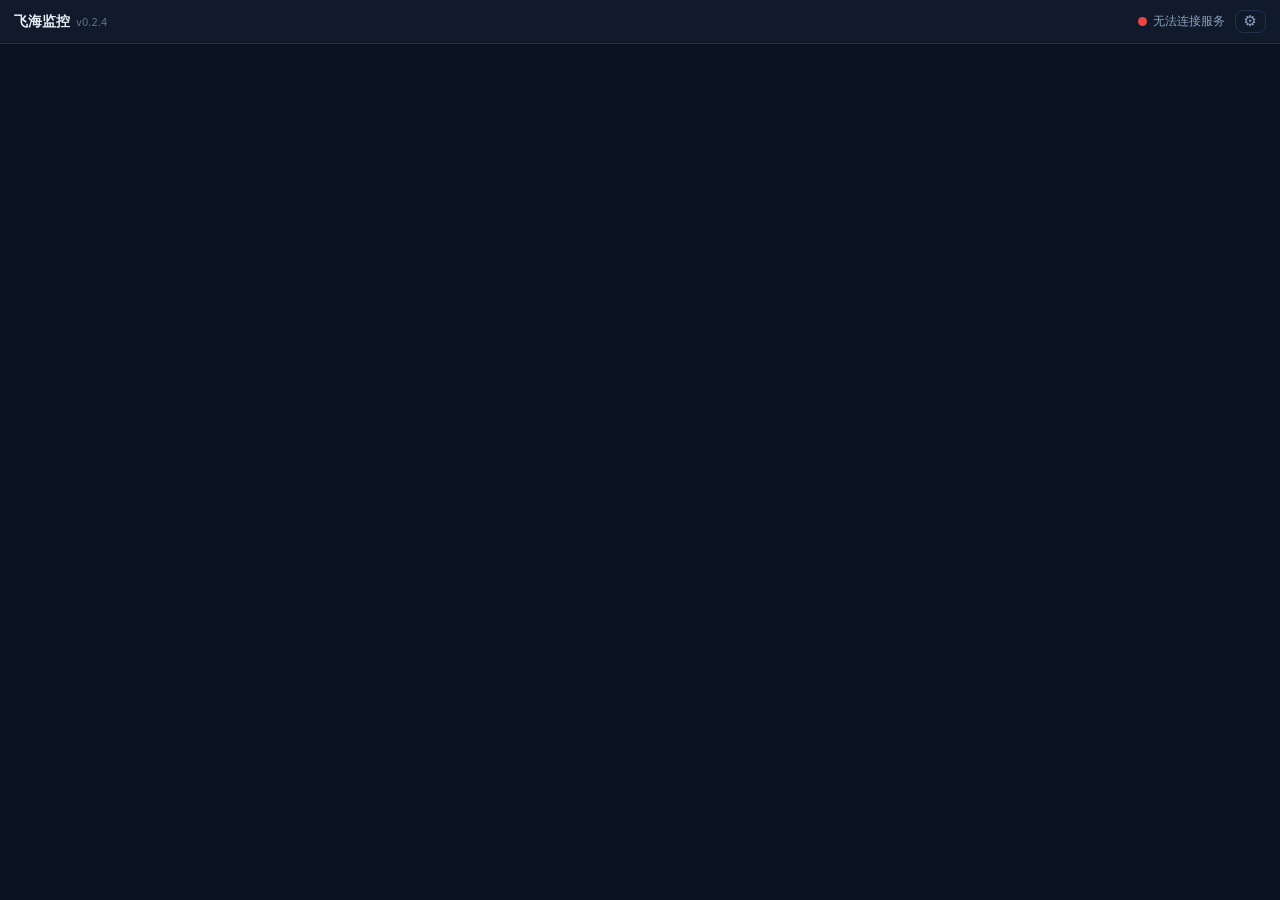
==== fn-hiknvr/app/server/public/index.html @ 2ed6acea "perf(list): /api/list 改为并发读取（并发 8）；fix(retry): 拉流中断指数退避 + 告警降噪；chore(log): 启动脚本日志轮转（v0.2.4） - /api/l" ====
<!DOCTYPE html>
<html lang="zh-CN">
<head>
<meta charset="utf-8">
<meta name="viewport" content="width=device-width,initial-scale=1,viewport-fit=cover">
<meta name="theme-color" content="#0b1220">
<meta name="apple-mobile-web-app-capable" content="yes">
<meta name="apple-mobile-web-app-status-bar-style" content="black-translucent">
<title>飞海监控</title>
<link rel="apple-touch-icon" href="apple-touch-icon.png">
<link rel="icon" href="icon-192.png">
<link rel="manifest" href="manifest.webmanifest">
<link rel="stylesheet" href="style.css?v=0.2.4-1">
</head>
<body>
<header>
  <span class="brand">飞海监控<span class="ver" id="ver">v0.2.4</span></span>
  <span class="status"><i class="dot" id="dot"></i><span id="stattxt">连接中…</span>
    <a class="cfgbtn" href="settings.html" title="设置">⚙</a></span>
</header>
<main>
  <!-- ===== 首页：摄像机快照入口 ===== -->
  <section id="home">
    <div id="setup" class="setup hidden">
      <b>还没配置摄像机</b><br>点右上角 <b>⚙</b> 设置，填上「名称 / IP / 用户名 / 密码」并保存，就会自动开始预览和录像。
    </div>
    <div id="cams" class="cams"></div>
    <div id="foot" class="foot"></div>
  </section>

  <!-- ===== 单台摄像机 ===== -->
  <section id="cam" class="hidden">
    <div class="camtop">
      <button id="back" class="tbtn">← 全部摄像机</button>
      <span class="camname" id="camname"></span>
      <span class="camst" id="camst"></span>
    </div>

    <div class="player" id="pbox">
      <video id="lv" playsinline muted></video>
      <div class="fslayer">
        <span class="overlay" id="lov">连接中…</span>
        <div class="fs-hint">↻ 竖屏已自动横屏显示，可旋转手机</div>
        <button id="fsexit" class="fsexit hidden">✕ 退出全屏</button>
      </div>
    </div>
    <div class="ctrlrow">
      <button id="mute" class="tbtn">🔇 声音</button>
      <button id="snap" class="tbtn">📷 抓拍</button>
      <button id="fs" class="tbtn">⛶ 全屏</button>
    </div>

    <div class="recs">
      <h2>回放 <small id="recinfo"></small></h2>
      <div class="list" id="list"></div>
    </div>
  </section>
</main>

<!-- ===== 回放播放层 ===== -->
<div id="play" class="hidden">
  <div class="ptop">
    <button id="pback" class="tbtn">← 返回直播</button>
    <span class="ttl" id="ptitle"></span>
  </div>
  <div class="player" id="pbox2"><video id="pv" playsinline controls></video><div class="fslayer"><button id="fsexit2" class="fsexit hidden">✕ 退出全屏</button></div></div>
  <div class="ctrlrow"><button id="fs2" class="tbtn">⛶ 全屏</button></div>
</div>

<script src="hls.min.js"></script>
<script src="app.js?v=0.2.4-1"></script>
</body>
</html>
---- fn-hiknvr/app/server/public/style.css ----
:root{--bg:#0b1220;--panel:#111a2b;--line:#22314c;--fg:#e6edf7;--mut:#8aa0c0;--acc:#3b82f6;--ok:#22c55e}
*{box-sizing:border-box}
body{margin:0;background:var(--bg);color:var(--fg);font:14px/1.6 system-ui,-apple-system,"Noto Sans CJK SC",sans-serif}
header{display:flex;justify-content:space-between;align-items:center;gap:12px;padding:10px 14px;background:var(--panel);border-bottom:1px solid var(--line);position:sticky;top:0;z-index:5}
.brand{font-weight:600}.cam{color:var(--mut);font-weight:400;font-size:12px;margin-left:6px}
.status{color:var(--mut);font-size:12px;display:flex;align-items:center;gap:6px}
.dot{width:9px;height:9px;border-radius:50%;background:#9aa4b2;display:inline-block}
.dot.live{background:var(--ok);box-shadow:0 0 8px var(--ok)}
.dot.off{background:#ef4444}
main{max-width:1100px;margin:0 auto;padding:12px}
.player{position:relative;background:#000;border-radius:10px;overflow:hidden;aspect-ratio:16/9}
video{width:100%;height:100%;display:block;background:#000}
.overlay{position:absolute;right:10px;top:10px;background:rgba(0,0,0,.55);padding:2px 10px;border-radius:20px;font-size:12px;letter-spacing:.5px;z-index:4}
.overlay.rec{background:rgba(59,130,246,.75)}
.overlay.play{background:rgba(234,179,8,.8);color:#000}
.bar{position:absolute;right:10px;bottom:10px;display:flex;gap:8px}
.bar button{background:rgba(17,26,43,.85);color:var(--fg);border:1px solid var(--line);border-radius:8px;padding:6px 12px;font-size:13px;cursor:pointer}
.bar button:hover{border-color:var(--acc)}
.hidden{display:none!important}
.recs{margin-top:16px}
.recs h2{font-size:15px;margin:0 0 8px;display:flex;justify-content:space-between;align-items:baseline}
.recs small{color:var(--mut);font-weight:400;font-size:12px}
.list{display:block}
.item{background:var(--panel);border:1px solid var(--line);border-radius:8px;padding:9px 11px;cursor:pointer;transition:.15s}
.day{border:1px solid var(--line);border-radius:10px;margin-bottom:10px;overflow:hidden;background:rgba(255,255,255,.015)}
.day>h3{display:flex;justify-content:space-between;align-items:center;gap:8px;margin:0;padding:9px 12px;font-size:13.5px;cursor:pointer;background:var(--panel);user-select:none}
.day>h3 .h-l{display:flex;align-items:center;gap:8px;font-weight:600}
.day>h3 .h-r{display:flex;align-items:center;gap:6px;color:var(--mut);font-weight:400}
.day>h3 .arw{color:var(--acc)}
.day.collapsed>.body{display:none}
.day>.body{padding:8px 10px 10px}
.sec{margin-bottom:10px}
.sec:last-child{margin-bottom:0}
.sec>h4{margin:0 0 6px;font-size:11.5px;letter-spacing:.5px;color:var(--mut);font-weight:600}
.hr{display:flex;justify-content:space-between;align-items:center;gap:8px;font-size:11.5px;color:var(--mut);margin:8px 0 5px;padding:5px 9px;background:rgba(255,255,255,.035);border-radius:6px;cursor:pointer;user-select:none;letter-spacing:.3px}
.hr .h-r{display:flex;align-items:center;gap:6px}
.hr .arw{color:var(--acc)}
.hour.collapsed>.grid{display:none}
.hour>.grid{margin-bottom:4px}
.ver{font-size:10px;color:var(--mut);margin-left:6px;opacity:.65;font-weight:400}
.grid{display:grid;grid-template-columns:repeat(auto-fill,minmax(180px,1fr));gap:8px}
.item:hover{border-color:var(--acc);transform:translateY(-1px)}
.item .t{font-weight:600}.item .s{color:var(--mut);font-size:12px}
.item.active{border-color:var(--acc);background:#16233c}
.item.rec{opacity:.55;cursor:default;border-style:dashed}
.empty{color:var(--mut);padding:10px 0}
@media(max-width:520px){.brand{font-size:14px}.bar button{padding:5px 9px;font-size:12px}}
.ctrl{display:flex;align-items:center;gap:10px;flex-wrap:wrap;margin-top:12px;background:var(--panel);border:1px solid var(--line);border-radius:10px;padding:9px 11px}
.seg{display:flex;flex:0 0 auto;white-space:nowrap;border:1px solid var(--line);border-radius:8px;overflow:hidden}
.seg button{background:transparent;color:var(--mut);border:none;padding:6px 12px;cursor:pointer;font-size:13px;white-space:nowrap}
.seg button.on{background:var(--acc);color:#fff}
.minfo{color:var(--mut);font-size:12.5px;flex:1}
.modeinfo{color:var(--fg);font-size:12.5px;font-weight:600;white-space:nowrap}
@media(max-width:520px){.modeinfo{text-align:center;white-space:normal}}
.minfo b{color:var(--fg)}
.tbtn{background:transparent;color:var(--fg);border:1px solid var(--line);border-radius:8px;padding:6px 12px;cursor:pointer;font-size:13px}
.tbtn:hover{border-color:var(--acc)}
.badge{display:inline-block;background:#eab308;color:#000;border-radius:5px;font-size:10px;padding:0 5px;margin-left:6px;vertical-align:1px}
.recs h2>span{display:flex;align-items:center;gap:10px;min-width:0}
.seg.small button{padding:4px 10px;font-size:12px}
footer#foot{color:var(--mut);font-size:12px;text-align:center;padding:16px 0 calc(20px + env(safe-area-inset-bottom))}
header{padding-top:calc(10px + env(safe-area-inset-top))}
video{object-fit:contain}
/* ---- 全屏：锁满屏幕；竖屏时自动旋转 90°（见 app.js layoutFs） ---- */
.player:fullscreen,.player:-webkit-full-screen{aspect-ratio:auto;width:100vw;height:100vh;border-radius:0}
.player:fullscreen video,.player:-webkit-full-screen video{width:100%;height:100%;object-fit:contain}
.player.fs-rot video{object-fit:contain}
.fs-hint{display:none;position:absolute;left:50%;top:12px;transform:translateX(-50%);background:rgba(0,0,0,.65);color:#fff;font-size:12px;padding:4px 12px;border-radius:20px;z-index:6;white-space:nowrap}
.player.fs-hint-on .fs-hint{display:block}
.item:active{transform:scale(.985)}
@media(max-width:520px){
  main{padding:8px}
  .player{border-radius:8px}
  .bar{gap:6px;right:8px;bottom:8px;flex-wrap:wrap;justify-content:flex-end;max-width:92%}
  .bar button{padding:6px 9px;font-size:12px}
  .ctrl{gap:8px;flex-direction:column;align-items:stretch}
  .ctrl .tbtn{width:100%}
  .seg{justify-content:center}
  .seg button{flex:1;padding:9px 12px;font-size:13.5px}
  .minfo{text-align:center}
  .grid{grid-template-columns:repeat(2,1fr)}
}
/* ---- 飞海监控：设置入口 + 未配置提示 ---- */
.cfgbtn{color:var(--mut);text-decoration:none;font-size:15px;padding:3px 8px;border:1px solid var(--line);border-radius:8px;line-height:1;margin-left:4px}
.cfgbtn:hover{color:var(--fg);border-color:var(--acc)}
.setup{background:rgba(59,130,246,.12);border:1px solid rgba(59,130,246,.4);color:#cfe0ff;border-radius:10px;padding:12px 14px;margin-bottom:12px;font-size:13px;line-height:1.7}
.setup b{color:#fff}
/* ---- 飞海监控 v0.2.1：首页=摄像机快照入口 / 单台页 ---- */
.cams{display:grid;gap:10px;grid-template-columns:repeat(auto-fill,minmax(260px,1fr))}
.thumb{position:relative;background:#0a0f1a;border:1px solid var(--line);border-radius:11px;overflow:hidden;aspect-ratio:16/9;cursor:pointer;transition:.15s}
.thumb img{width:100%;height:100%;object-fit:cover;display:block;background:#0a0f1a}
.thumb.off img{opacity:.22}
.thumb .tl,.thumb .tr{position:absolute;top:8px;background:rgba(0,0,0,.62);border-radius:7px;padding:2px 9px;font-size:12px}
.thumb .tl{left:8px;font-weight:600;max-width:58%;overflow:hidden;text-overflow:ellipsis;white-space:nowrap}
.thumb .tr{right:8px;color:#fff}
.thumb .tr.live{background:rgba(34,197,94,.85)}
.thumb .tr.off{background:rgba(239,68,68,.85)}
.thumb .tr.wait{background:rgba(148,163,184,.8)}
.thumb .ph{position:absolute;inset:0;display:flex;align-items:center;justify-content:center;color:var(--mut);font-size:13px}
.thumb:active{transform:scale(.99)}
.thumb:hover{border-color:var(--acc)}
.thumb.add{display:flex;align-items:center;justify-content:center;border-style:dashed;color:var(--mut);font-size:14px;text-decoration:none}
.thumb.add:hover{color:var(--fg)}
.camtop{display:flex;align-items:center;gap:10px;margin-bottom:10px}
.camname{font-weight:600}
.camst{color:var(--mut);font-size:12px}
#foot{color:var(--mut);font-size:12px;text-align:center;padding:16px 0 calc(18px + env(safe-area-inset-bottom));line-height:1.9}
#play{position:fixed;inset:0;background:var(--bg);z-index:30;overflow:auto;padding:calc(10px + env(safe-area-inset-top)) 10px 10px}
.ptop{display:flex;align-items:center;gap:10px;margin-bottom:8px}
.ptop .ttl{color:var(--mut);font-size:12.5px}
@media(max-width:520px){.cams{grid-template-columns:1fr}.thumb{border-radius:9px}}
/* v0.2.1: 控制条移到画面外，不再遮挡画面 */
.ctrlrow{display:flex;gap:8px;justify-content:flex-end;flex-wrap:wrap;margin:8px 0 2px}
.ctrlrow button{flex:0 0 auto;min-width:88px;text-align:center}
@media(max-width:520px){.ctrlrow{gap:6px}.ctrlrow button{flex:1;min-width:0;padding:9px 6px}}
/* v0.2.2-8: 「世界坐标层」——按钮/提示按「用户横屏后看到的方位」摆放。
   竖屏全屏时画面整体被 rotate(90deg)，所以这一层也跟着转 90 度：
   层内 left/top/right/bottom 就是用户实际看到的方位（右上角=右上角），文字也自然是横排。 */
.fslayer{position:absolute;left:0;top:0;right:0;bottom:0;pointer-events:none}
.fslayer>*{pointer-events:auto}
.player.fs-rot .fslayer{right:auto;bottom:auto;width:100vh;height:100vw;transform-origin:0 0;transform:rotate(90deg) translateY(-100%)}
/* 全屏时状态角标挪到左上角，别和右上角的「退出全屏」打架 */
.player:fullscreen .overlay,.player:-webkit-full-screen .overlay{right:auto;left:10px}
/* v0.2.2: 全屏退出按钮 */
.fsexit{position:absolute;right:12px;top:12px;z-index:9;background:rgba(17,26,43,.9);color:#fff;border:1px solid var(--line);border-radius:9px;padding:8px 14px;font-size:13px;font-family:inherit;cursor:pointer}
.fsexit:active{transform:scale(.97)}
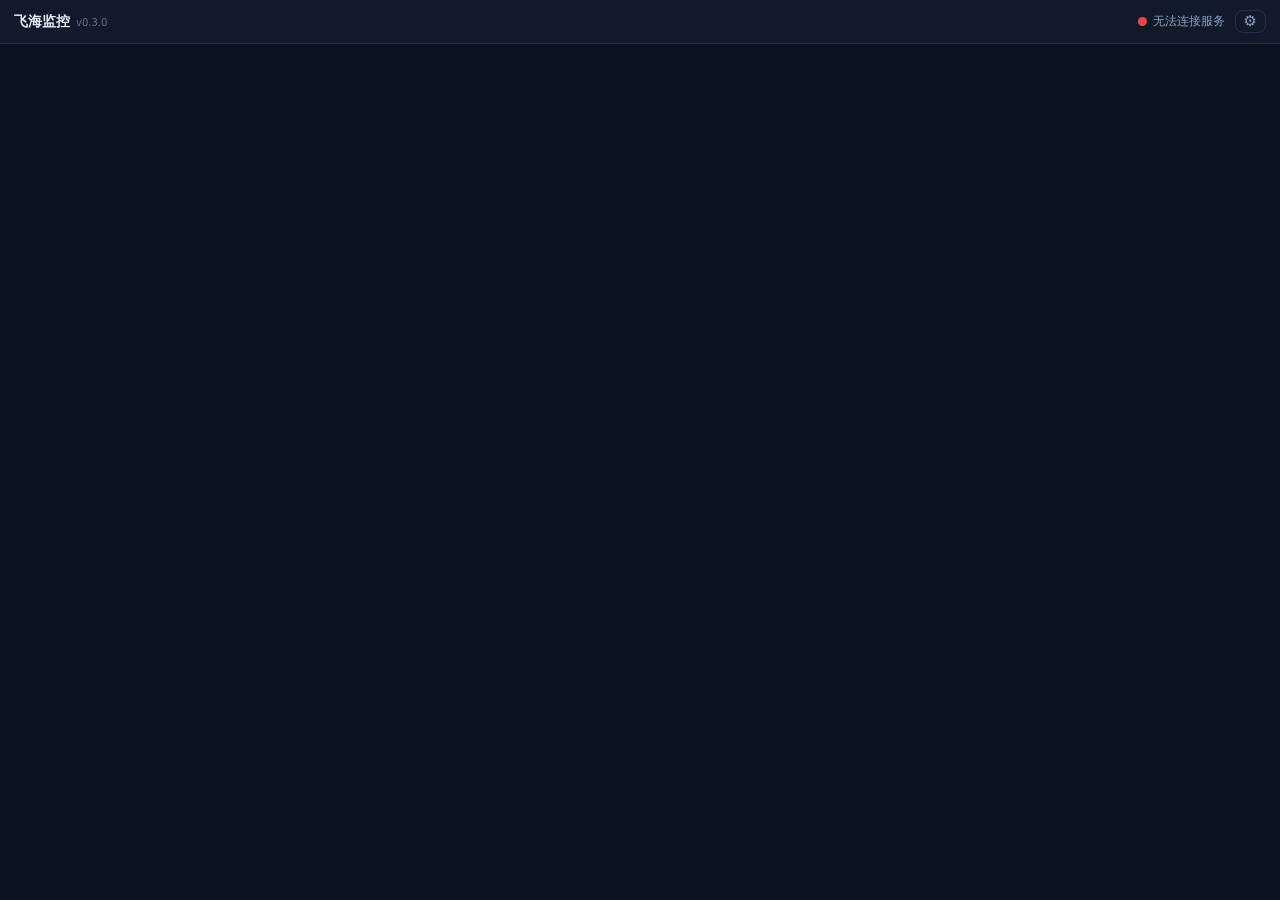
==== commit 29507084: "feat(v0.3.0): 多品牌模板 + 自定义 RTSP + ONVIF 自动发现/取流 + 重复添加检测 + 401 长退避(防锁死) + Node 依赖声明" ====
--- a/fn-hiknvr/app/server/public/index.html
+++ b/fn-hiknvr/app/server/public/index.html
@@ -10,11 +10,11 @@
 <link rel="apple-touch-icon" href="apple-touch-icon.png">
 <link rel="icon" href="icon-192.png">
 <link rel="manifest" href="manifest.webmanifest">
-<link rel="stylesheet" href="style.css?v=0.2.4-1">
+<link rel="stylesheet" href="style.css?v=0.3.0-6">
 </head>
 <body>
 <header>
-  <span class="brand">飞海监控<span class="ver" id="ver">v0.2.4</span></span>
+  <span class="brand">飞海监控<span class="ver" id="ver">v0.3.0</span></span>
   <span class="status"><i class="dot" id="dot"></i><span id="stattxt">连接中…</span>
     <a class="cfgbtn" href="settings.html" title="设置">⚙</a></span>
 </header>
@@ -68,6 +68,6 @@
 </div>
 
 <script src="hls.min.js"></script>
-<script src="app.js?v=0.2.4-1"></script>
+<script src="app.js?v=0.3.0-6"></script>
 </body>
 </html>
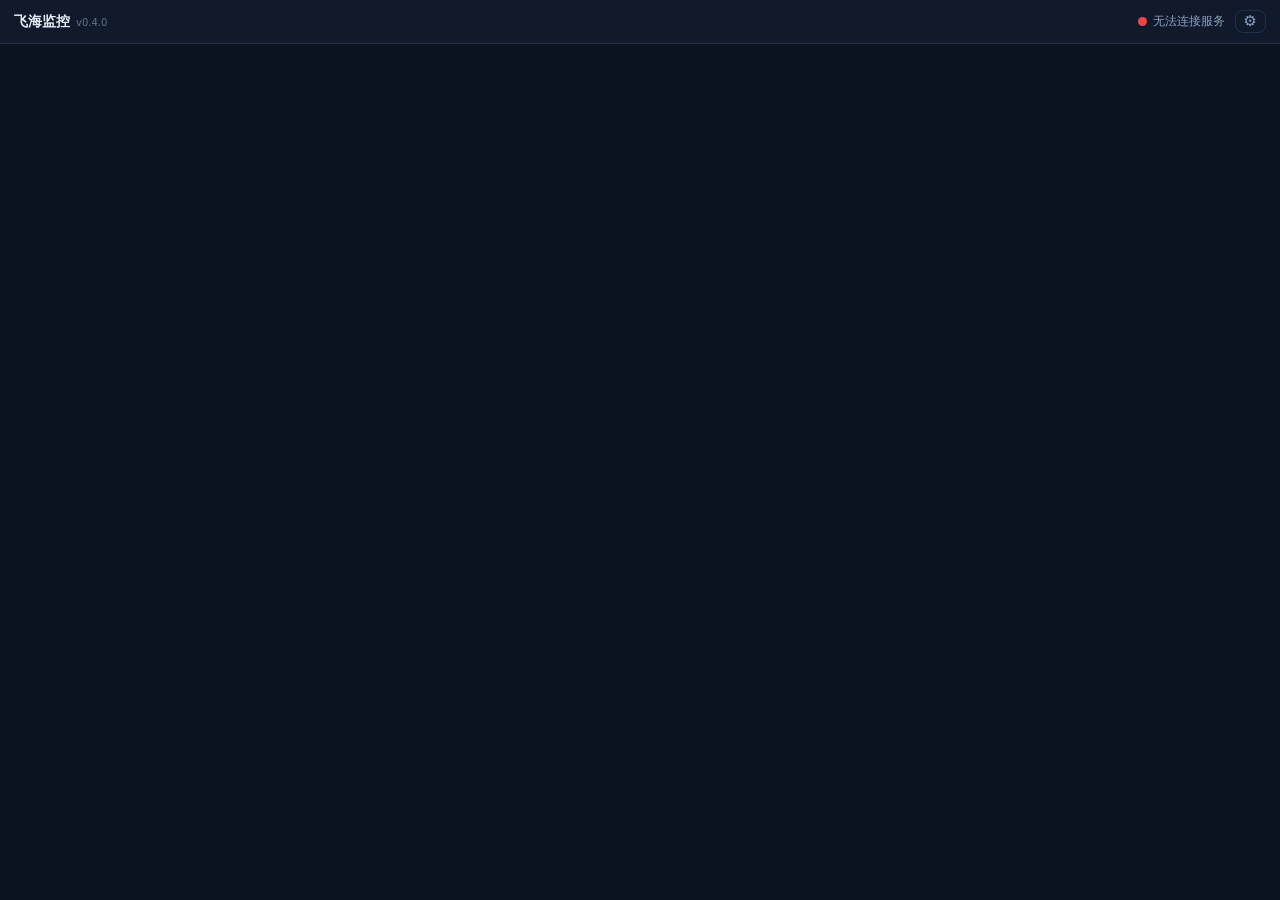
==== commit 94e5fc65: "release: v0.4.0 — 新增 Docker 部署支持" ====
--- a/fn-hiknvr/app/server/public/index.html
+++ b/fn-hiknvr/app/server/public/index.html
@@ -10,11 +10,11 @@
 <link rel="apple-touch-icon" href="apple-touch-icon.png">
 <link rel="icon" href="icon-192.png">
 <link rel="manifest" href="manifest.webmanifest">
-<link rel="stylesheet" href="style.css?v=0.3.0-6">
+<link rel="stylesheet" href="style.css?v=0.4.0-1">
 </head>
 <body>
 <header>
-  <span class="brand">飞海监控<span class="ver" id="ver">v0.3.0</span></span>
+  <span class="brand">飞海监控<span class="ver" id="ver">v0.4.0</span></span>
   <span class="status"><i class="dot" id="dot"></i><span id="stattxt">连接中…</span>
     <a class="cfgbtn" href="settings.html" title="设置">⚙</a></span>
 </header>
@@ -68,6 +68,6 @@
 </div>
 
 <script src="hls.min.js"></script>
-<script src="app.js?v=0.3.0-6"></script>
+<script src="app.js?v=0.4.0-1"></script>
 </body>
 </html>
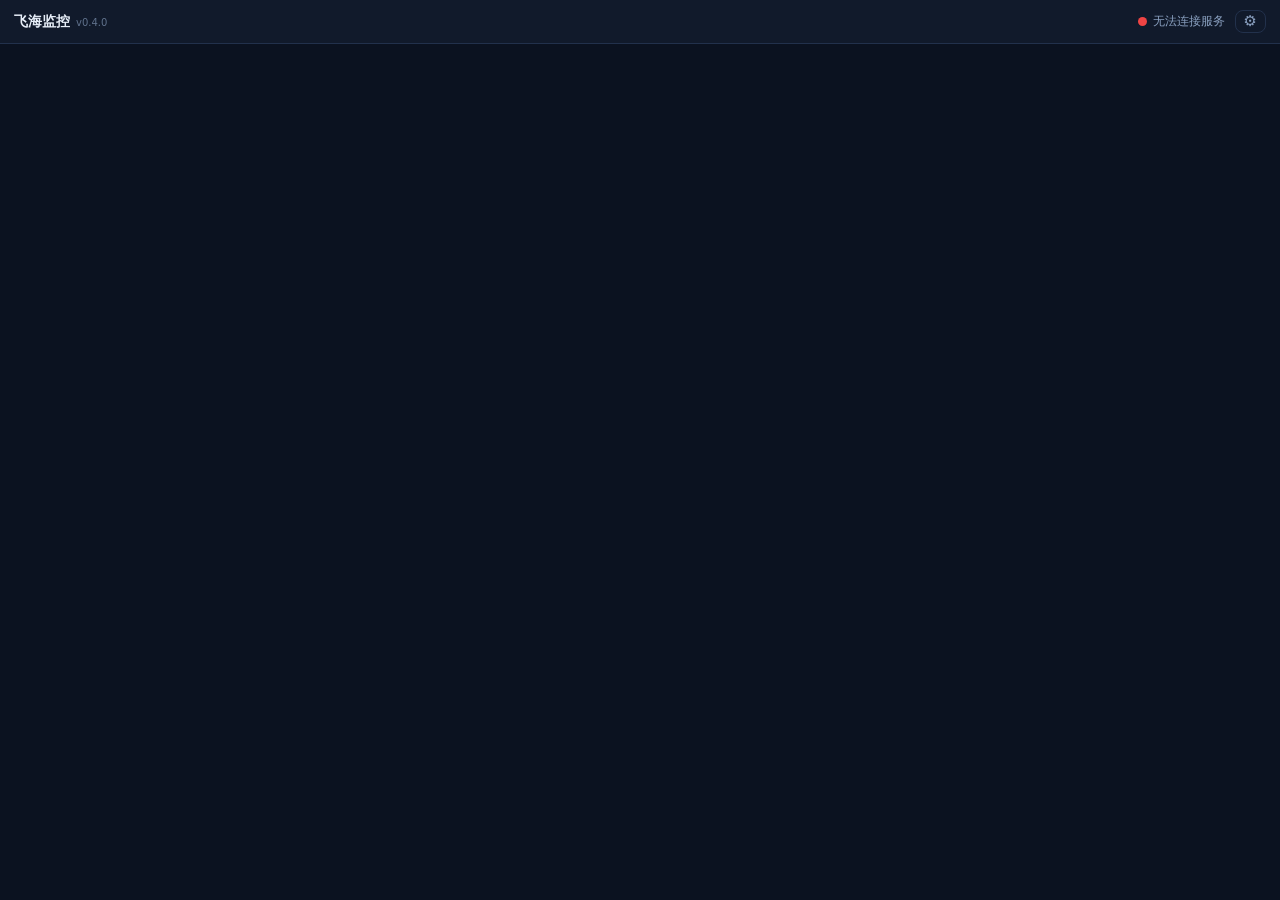
==== commit d00f1ec4: "fix(ui): 目录选择弹窗新增「存储空间」列表，可一键切换硬盘（修复只能选到默认盘的问题）" ====
--- a/fn-hiknvr/app/server/public/index.html
+++ b/fn-hiknvr/app/server/public/index.html
@@ -10,7 +10,7 @@
 <link rel="apple-touch-icon" href="apple-touch-icon.png">
 <link rel="icon" href="icon-192.png">
 <link rel="manifest" href="manifest.webmanifest">
-<link rel="stylesheet" href="style.css?v=0.4.0-1">
+<link rel="stylesheet" href="style.css?v=0.4.0-2">
 </head>
 <body>
 <header>
@@ -68,6 +68,6 @@
 </div>
 
 <script src="hls.min.js"></script>
-<script src="app.js?v=0.4.0-1"></script>
+<script src="app.js?v=0.4.0-2"></script>
 </body>
 </html>
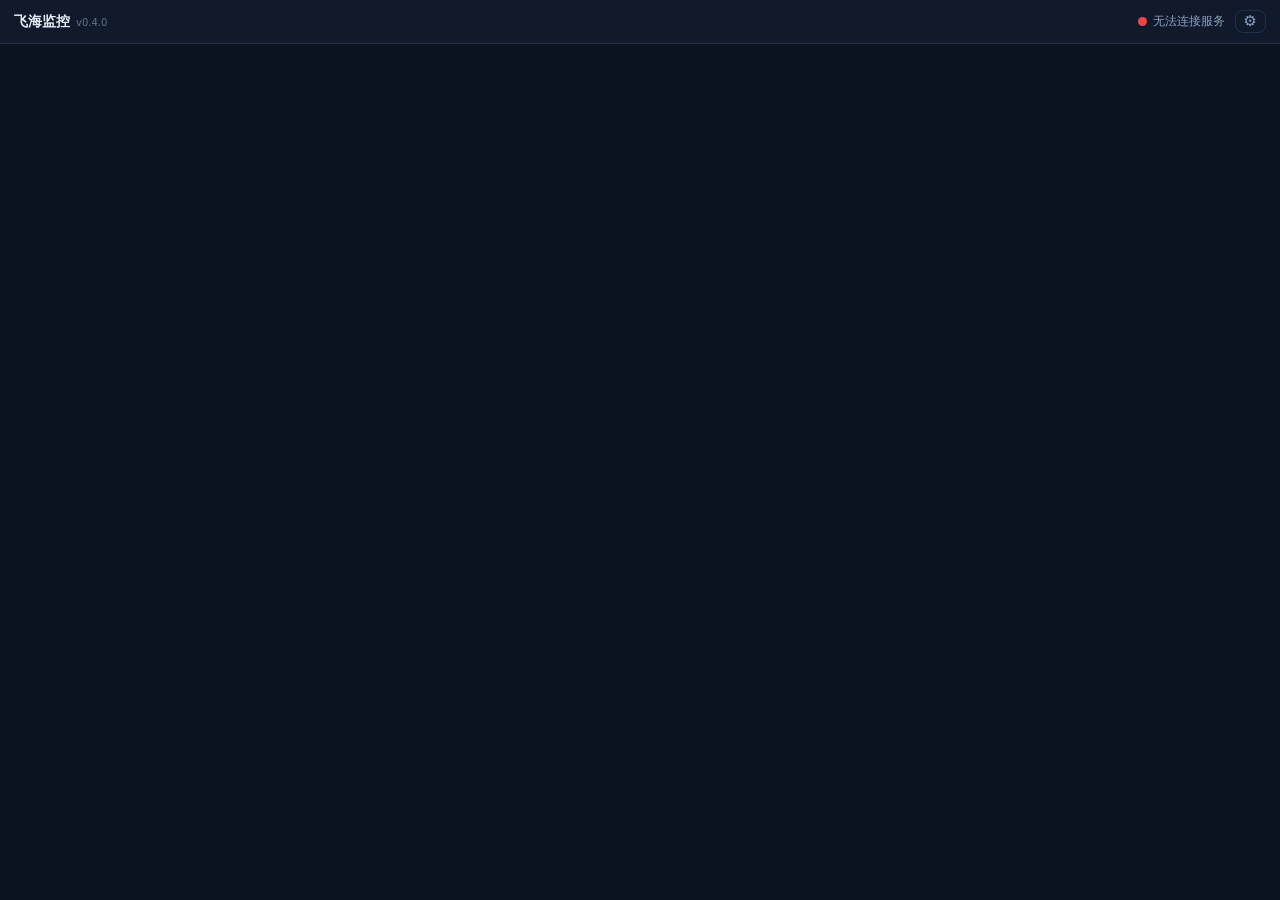
==== commit 10f1207d: "fix(docker): 保存目录选择器只列录像目录并写明就是你映射的文件夹；启动时在录像目录写说明文件（证明映射成功）" ====
--- a/fn-hiknvr/app/server/public/index.html
+++ b/fn-hiknvr/app/server/public/index.html
@@ -10,7 +10,7 @@
 <link rel="apple-touch-icon" href="apple-touch-icon.png">
 <link rel="icon" href="icon-192.png">
 <link rel="manifest" href="manifest.webmanifest">
-<link rel="stylesheet" href="style.css?v=0.4.0-2">
+<link rel="stylesheet" href="style.css?v=0.4.0-4">
 </head>
 <body>
 <header>
@@ -19,6 +19,8 @@
     <a class="cfgbtn" href="settings.html" title="设置">⚙</a></span>
 </header>
 <main>
+  <div id="pwnag" class="pwnag hidden">⚠️ 正在使用<b>默认密码 admin</b> —— 建议改一个只有你知道的，<a href="settings.html">点这里修改 →</a></div>
+
   <!-- ===== 首页：摄像机快照入口 ===== -->
   <section id="home">
     <div id="setup" class="setup hidden">
@@ -68,6 +70,6 @@
 </div>
 
 <script src="hls.min.js"></script>
-<script src="app.js?v=0.4.0-2"></script>
+<script src="app.js?v=0.4.0-4"></script>
 </body>
 </html>
--- a/fn-hiknvr/app/server/public/style.css
+++ b/fn-hiknvr/app/server/public/style.css
@@ -124,3 +124,9 @@
 /* v0.2.2: 全屏退出按钮 */
 .fsexit{position:absolute;right:12px;top:12px;z-index:9;background:rgba(17,26,43,.9);color:#fff;border:1px solid var(--line);border-radius:9px;padding:8px 14px;font-size:13px;font-family:inherit;cursor:pointer}
 .fsexit:active{transform:scale(.97)}
+
+/* v0.4.x: 默认密码提醒条 */
+.pwnag{padding:10px 12px;margin:0 0 10px;border-radius:10px;font-size:13px;line-height:1.6;
+  background:rgba(251,191,36,.12);border:1px solid rgba(251,191,36,.35);color:#fde68a}
+.pwnag a{color:#fde68a;font-weight:600}
+.pwnag.hidden{display:none}
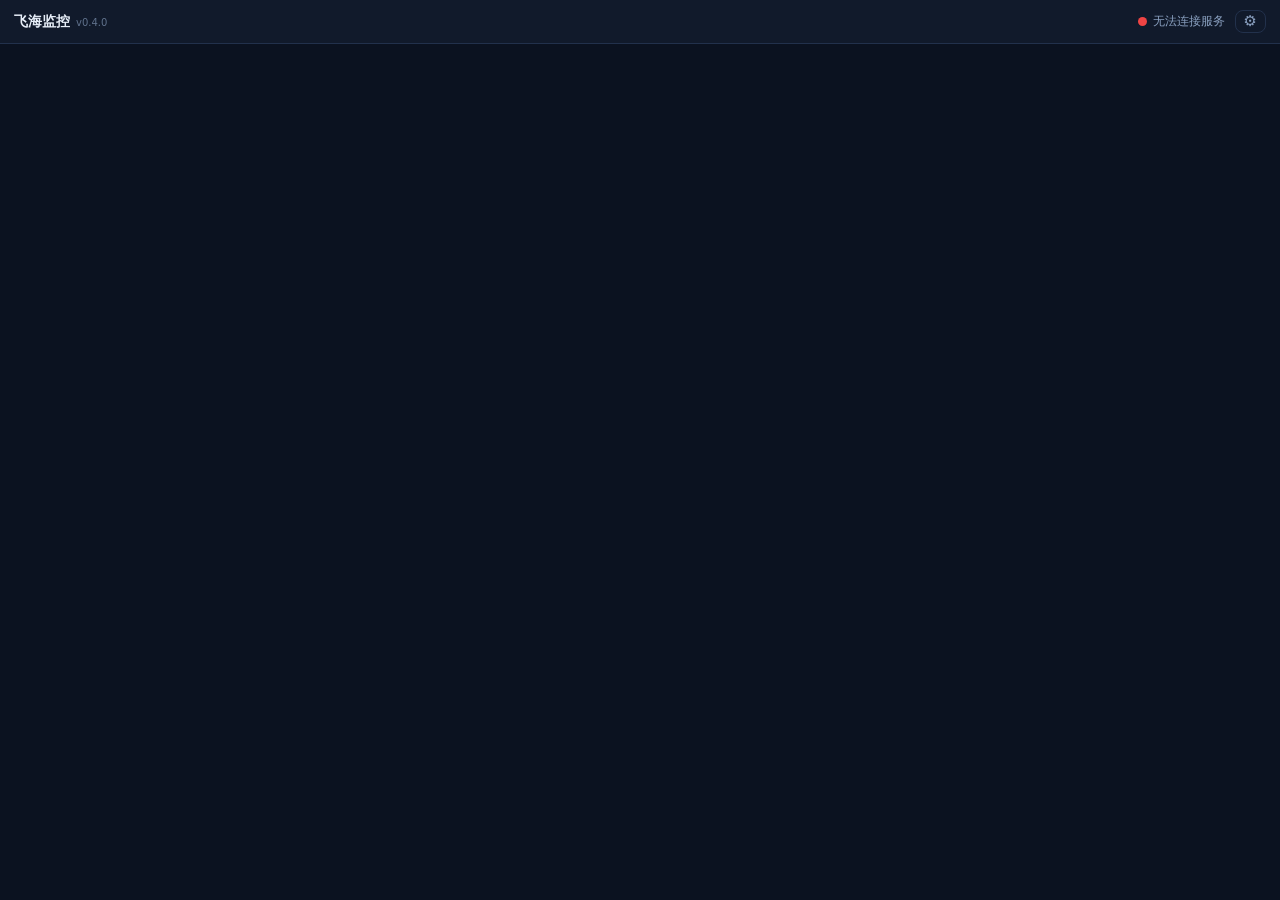
==== commit ac8f9a30: "fix: 启动打印真实IP+当前口令（每次启动）、下拉框深色修复；新增 docker/local-build.sh（飞牛本地增量构建，替代 GitHub 构建）" ====
--- a/fn-hiknvr/app/server/public/index.html
+++ b/fn-hiknvr/app/server/public/index.html
@@ -10,7 +10,7 @@
 <link rel="apple-touch-icon" href="apple-touch-icon.png">
 <link rel="icon" href="icon-192.png">
 <link rel="manifest" href="manifest.webmanifest">
-<link rel="stylesheet" href="style.css?v=0.4.0-4">
+<link rel="stylesheet" href="style.css?v=0.4.0-5">
 </head>
 <body>
 <header>
@@ -70,6 +70,6 @@
 </div>
 
 <script src="hls.min.js"></script>
-<script src="app.js?v=0.4.0-4"></script>
+<script src="app.js?v=0.4.0-5"></script>
 </body>
 </html>
--- a/fn-hiknvr/app/server/public/style.css
+++ b/fn-hiknvr/app/server/public/style.css
@@ -130,3 +130,7 @@
   background:rgba(251,191,36,.12);border:1px solid rgba(251,191,36,.35);color:#fde68a}
 .pwnag a{color:#fde68a;font-weight:600}
 .pwnag.hidden{display:none}
+
+/* v0.4.x: 深色主题下的原生下拉框 —— 不设这两条，Windows/安卓上"选项列表"会白底白字，用户看不见 */
+select{color-scheme:dark}
+select option{background:#111a2b;color:#e6ecf7}
